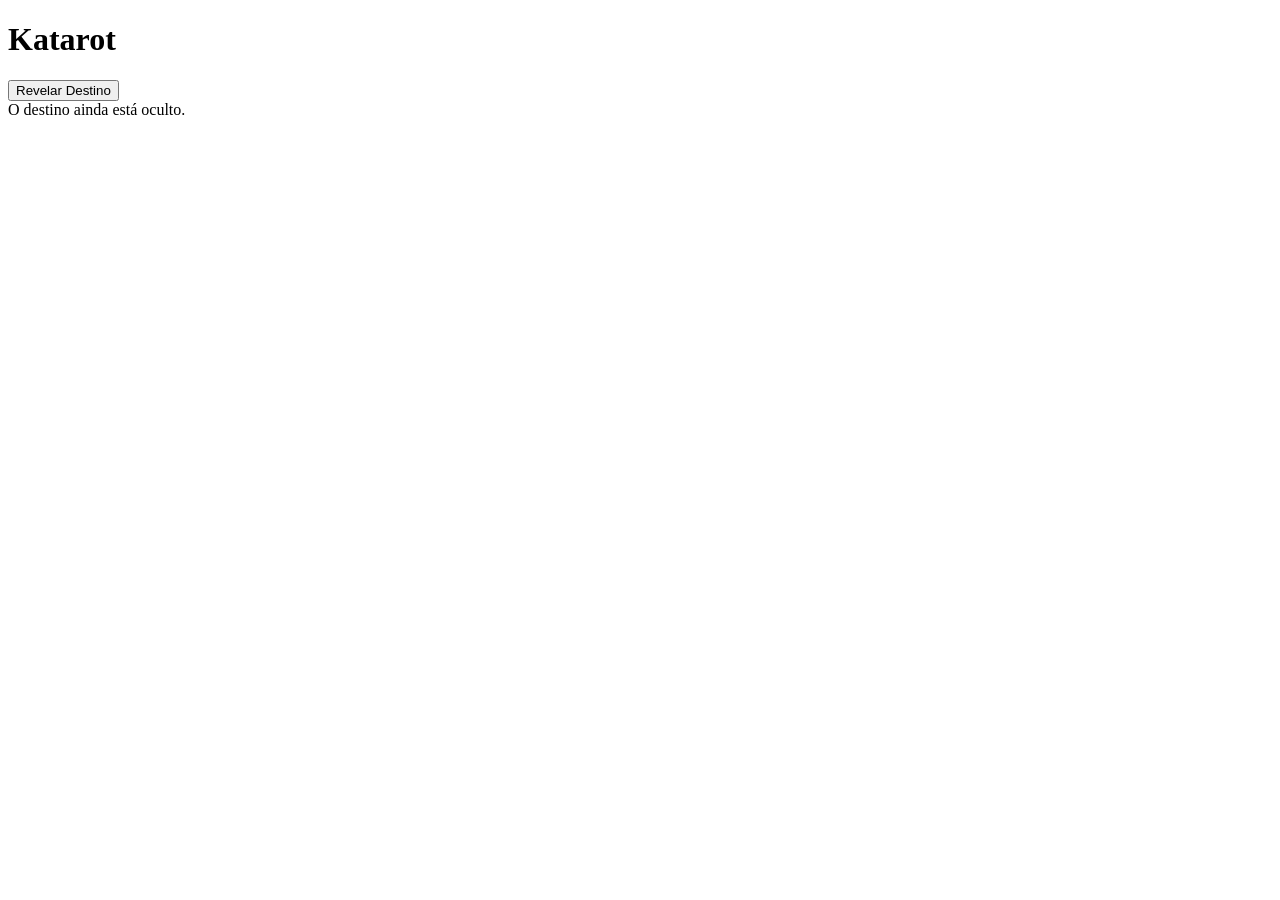
==== index.html @ aaf0afee "Add files via upload" ====
<!DOCTYPE html>
<html lang="pt-br">
<head>
  <meta charset="UTF-8">
    <title>Katarot</title>

      <link rel="stylesheet" href="style.css">
      </head>

      <body>

      <h1>Katarot</h1>

      <button onclick="gerar()">Revelar Destino</button>

      <div class="cards" id="cards"></div>

      <div class="ia" id="ia">O destino ainda está oculto.</div>

      <script src="script3.js"></script>
      </body>
      </html>
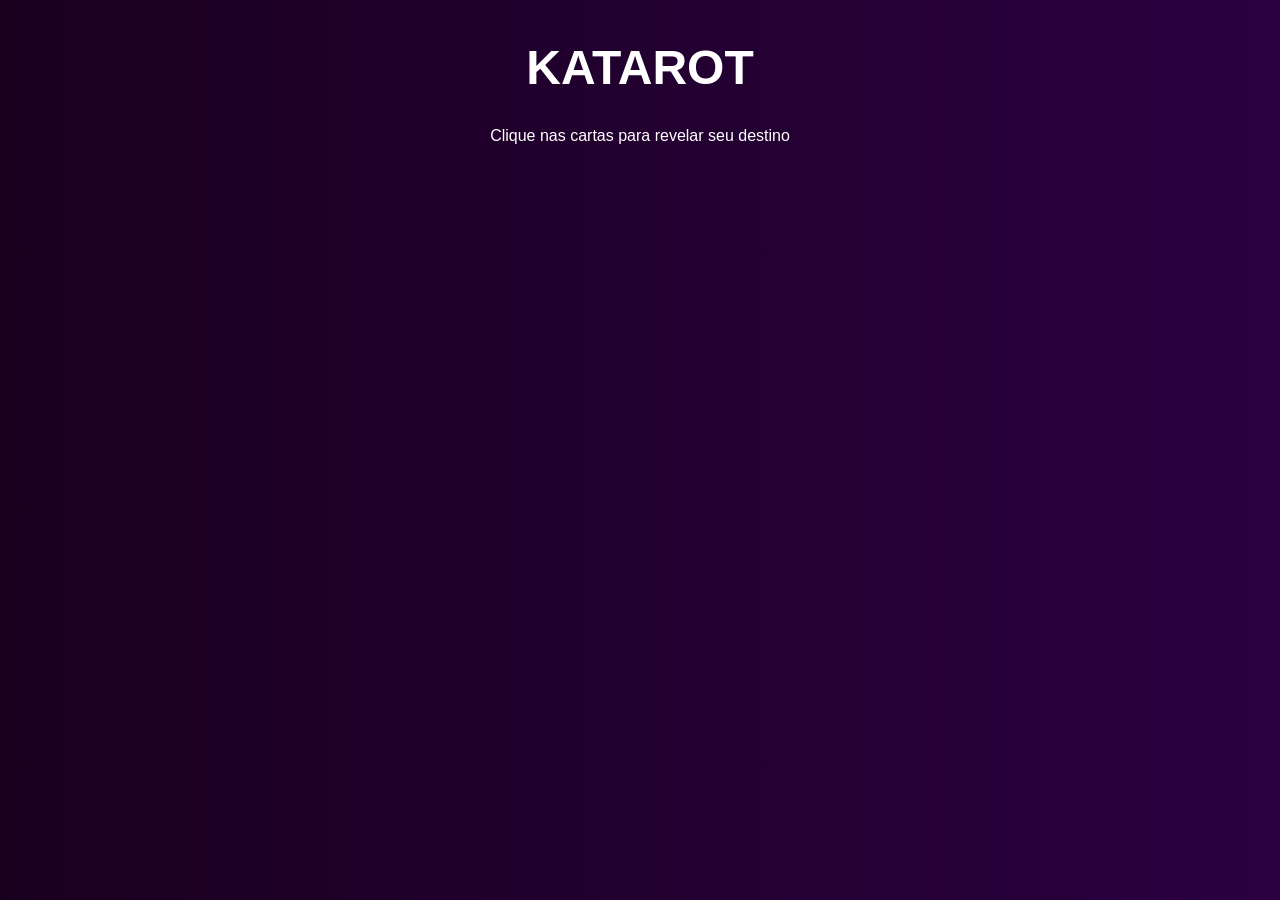
==== commit 9a9e7bdf: "Add files via upload" ====
--- a/index.html
+++ b/index.html
@@ -1,22 +1,110 @@
 <!DOCTYPE html>
-<html lang="pt-br">
+<html lang="pt-BR">
 <head>
   <meta charset="UTF-8">
-    <title>Katarot</title>
+    <meta name="viewport" content="width=device-width, initial-scale=1.0">
+      <title>Katarot</title>
 
-      <link rel="stylesheet" href="style.css">
-      </head>
+        <style>
+            @font-face {
+                  font-family: 'Freakshow';
+                        src: url('freakshow.ttf');
+                            }
 
-      <body>
+                                body {
+                                      margin: 0;
+                                            font-family: 'Freakshow', sans-serif;
+                                                  background: linear-gradient(270deg, #2e004f, #4b0082, #1a001f);
+                                                        background-size: 600% 600%;
+                                                              animation: gradientBG 10s ease infinite;
+                                                                    color: white;
+                                                                          text-align: center;
+                                                                              }
 
-      <h1>Katarot</h1>
+                                                                                  @keyframes gradientBG {
+                                                                                        0% { background-position: 0% 50%; }
+                                                                                              50% { background-position: 100% 50%; }
+                                                                                                    100% { background-position: 0% 50%; }
+                                                                                                        }
 
-      <button onclick="gerar()">Revelar Destino</button>
+                                                                                                            h1 {
+                                                                                                                  margin-top: 40px;
+                                                                                                                        font-size: 48px;
+                                                                                                                            }
 
-      <div class="cards" id="cards"></div>
+                                                                                                                                .cartas {
+                                                                                                                                      display: flex;
+                                                                                                                                            justify-content: center;
+                                                                                                                                                  flex-wrap: wrap;
+                                                                                                                                                        gap: 20px;
+                                                                                                                                                              margin-top: 40px;
+                                                                                                                                                                  }
 
-      <div class="ia" id="ia">O destino ainda está oculto.</div>
+                                                                                                                                                                      .carta {
+                                                                                                                                                                            width: 150px;
+                                                                                                                                                                                  height: 250px;
+                                                                                                                                                                                        perspective: 1000px;
+                                                                                                                                                                                              cursor: pointer;
+                                                                                                                                                                                                  }
 
-      <script src="script3.js"></script>
-      </body>
-      </html>+                                                                                                                                                                                                      .carta-inner {
+                                                                                                                                                                                                            width: 100%;
+                                                                                                                                                                                                                  height: 100%;
+                                                                                                                                                                                                                        position: relative;
+                                                                                                                                                                                                                              transform-style: preserve-3d;
+                                                                                                                                                                                                                                    transition: transform 0.8s;
+                                                                                                                                                                                                                                        }
+
+                                                                                                                                                                                                                                            .carta.virada .carta-inner {
+                                                                                                                                                                                                                                                  transform: rotateY(180deg);
+                                                                                                                                                                                                                                                      }
+
+                                                                                                                                                                                                                                                          .carta-front, .carta-back {
+                                                                                                                                                                                                                                                                position: absolute;
+                                                                                                                                                                                                                                                                      width: 100%;
+                                                                                                                                                                                                                                                                            height: 100%;
+                                                                                                                                                                                                                                                                                  backface-visibility: hidden;
+                                                                                                                                                                                                                                                                                        border-radius: 10px;
+                                                                                                                                                                                                                                                                                            }
+
+                                                                                                                                                                                                                                                                                                .carta-front {
+                                                                                                                                                                                                                                                                                                      background-image: url('IMAGEM_VERSO.png');
+                                                                                                                                                                                                                                                                                                            background-size: cover;
+                                                                                                                                                                                                                                                                                                                }
+
+                                                                                                                                                                                                                                                                                                                    .carta-back {
+                                                                                                                                                                                                                                                                                                                          transform: rotateY(180deg);
+                                                                                                                                                                                                                                                                                                                                background-size: cover;
+                                                                                                                                                                                                                                                                                                                                    }
+                                                                                                                                                                                                                                                                                                                                      </style>
+                                                                                                                                                                                                                                                                                                                                      </head>
+
+                                                                                                                                                                                                                                                                                                                                      <body>
+
+                                                                                                                                                                                                                                                                                                                                      <h1>KATAROT</h1>
+                                                                                                                                                                                                                                                                                                                                      <p>Clique nas cartas para revelar seu destino</p>
+
+                                                                                                                                                                                                                                                                                                                                      <div class="cartas">
+
+                                                                                                                                                                                                                                                                                                                                        <div class="carta" onclick="virar(this, 'IMAGEM_Estrela.png')">
+                                                                                                                                                                                                                                                                                                                                            <div class="carta-inner">
+                                                                                                                                                                                                                                                                                                                                                  <div class="carta-front"></div>
+                                                                                                                                                                                                                                                                                                                                                        <div class="carta-back"></div>
+                                                                                                                                                                                                                                                                                                                                                            </div>
+                                                                                                                                                                                                                                                                                                                                                              </div>
+
+                                                                                                                                                                                                                                                                                                                                                                <div class="carta" onclick="virar(this, 'IMAGEM_Mago.png')">
+                                                                                                                                                                                                                                                                                                                                                                    <div class="carta-inner">
+                                                                                                                                                                                                                                                                                                                                                                          <div class="carta-front"></div>
+                                                                                                                                                                                                                                                                                                                                                                                <div class="carta-back"></div>
+                                                                                                                                                                                                                                                                                                                                                                                    </div>
+                                                                                                                                                                                                                                                                                                                                                                                      </div>
+
+                                                                                                                                                                                                                                                                                                                                                                                        <div class="carta" onclick="virar(this, 'IMAGEM_Torre.png')">
+                                                                                                                                                                                                                                                                                                                                                                                            <div class="carta-inner">
+                                                                                                                                                                                                                                                                                                                                                                                                  <div class="carta-front"></div>
+                                                                                                                                                                                                                                                                                                                                                                                                        <div class="carta-back"></div>
+                                                                                                                                                                                                                                                                                                                                                                                                            </div>
+                                                                                                                                                                                                                                                                                                                                                                                                              </div>
+
+                                                                                                                                                                                                                                                                                                                                                                                                                <div class="carta" onclick="vir
